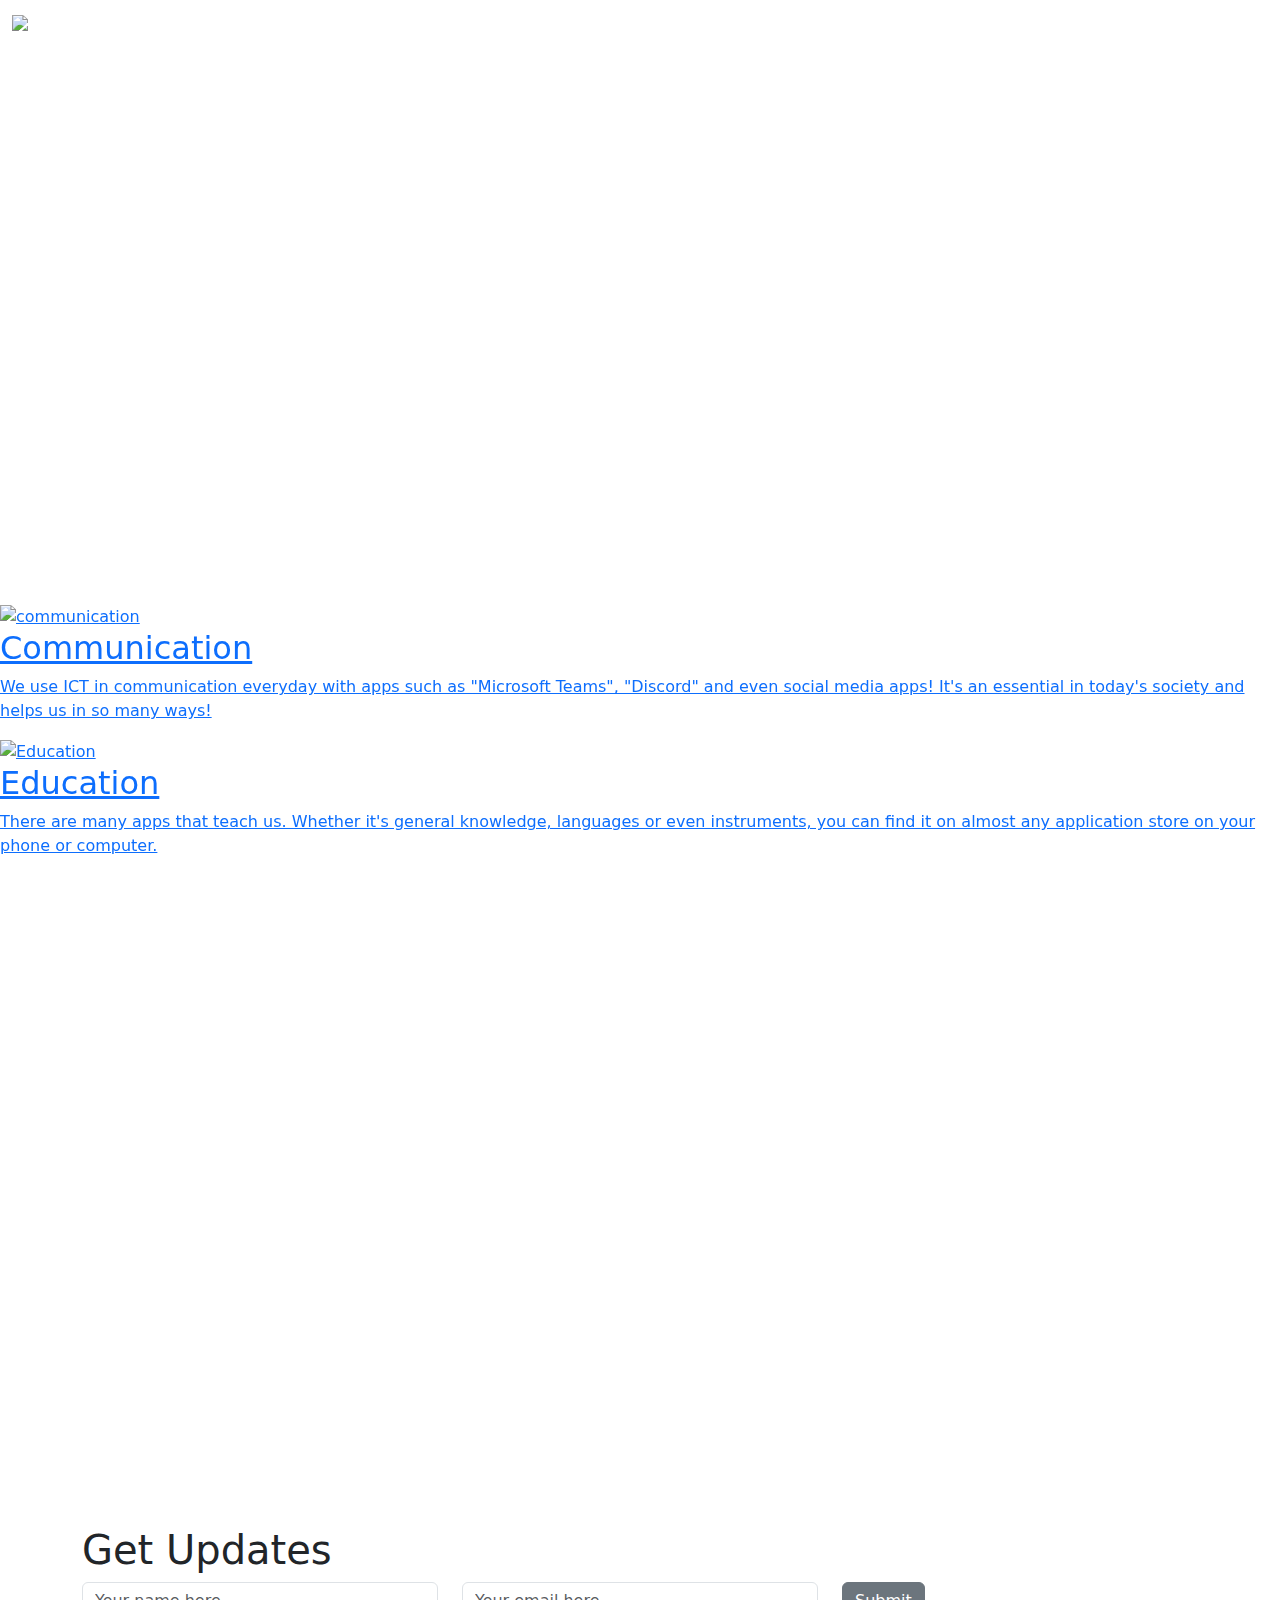
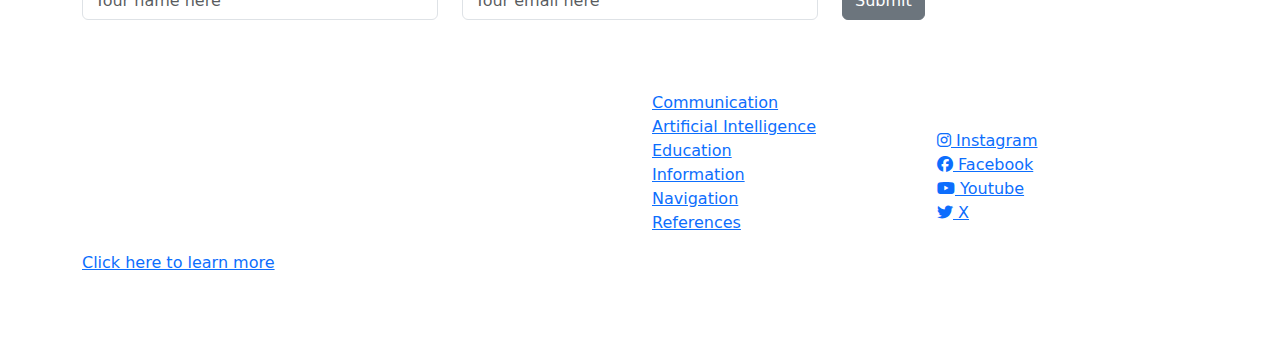
==== Index.html @ da790b13 "Add files via upload" ====
<!DOCTYPE html>
<html>
<head>
	<meta charset="utf-8">
	<meta name="viewport" content="width=device-width, initial-scale=1">
	<title>Homepage</title>
	<!-- Bootstrap -->
	<link href="https://cdn.jsdelivr.net/npm/bootstrap@5.0.2/dist/css/bootstrap.min.css" rel="stylesheet" >
	<script src="https://cdn.jsdelivr.net/npm/bootstrap@5.0.2/dist/js/bootstrap.bundle.min.js" integrity="sha384-MrcW6ZMFYlzcLA8Nl+NtUVF0sA7MsXsP1UyJoMp4YLEuNSfAP+JcXn/tWtIaxVXM" crossorigin="anonymous"></script>
	<!-- CSS -->
	<link rel="stylesheet" href="CSS/style.css">
	<link rel="stylesheet" href="CSS/nav.css">
	<link rel="stylesheet" href="CSS/footer.css">
	<!-- Fonts -->
	<link rel="preconnect" href="https://fonts.googleapis.com">
	<link rel="preconnect" href="https://fonts.gstatic.com" crossorigin>
	<link href="https://fonts.googleapis.com/css2?family=Kanit:ital,wght@0,100;0,200;0,300;0,400;0,500;0,600;0,700;0,800;0,900;1,100;1,200;1,300;1,400;1,500;1,600;1,700;1,800;1,900&display=swap" rel="stylesheet">
	<link rel="stylesheet" href="https://cdnjs.cloudflare.com/ajax/libs/font-awesome/6.4.2/css/all.min.css">
	<link rel="preconnect" href="https://fonts.googleapis.com">
	<link rel="preconnect" href="https://fonts.gstatic.com" crossorigin>
	<link href="https://fonts.googleapis.com/css2?family=Nunito+Sans:ital,opsz,wght@0,6..12,200..1000;1,6..12,200..1000&display=swap" rel="stylesheet">
	<link rel="preconnect" href="https://fonts.googleapis.com">
	<link rel="preconnect" href="https://fonts.gstatic.com" crossorigin>
	<link href="https://fonts.googleapis.com/css2?family=Roboto+Slab:wght@100..900&display=swap" rel="stylesheet">
	<link rel="preconnect" href="https://fonts.googleapis.com">
	<link rel="preconnect" href="https://fonts.gstatic.com" crossorigin>
	<link href="https://fonts.googleapis.com/css2?family=Marcellus&display=swap" rel="stylesheet">
	<link rel="preconnect" href="https://fonts.googleapis.com">
	<link rel="preconnect" href="https://fonts.gstatic.com" crossorigin>
	<link href="https://fonts.googleapis.com/css2?family=Montserrat+Alternates:ital,wght@0,100;0,200;0,300;0,400;0,500;0,600;0,700;0,800;0,900;1,100;1,200;1,300;1,400;1,500;1,600;1,700;1,800;1,900&display=swap" rel="stylesheet">
	<!-- AOS -->
	<link href="https://unpkg.com/aos@2.3.1/dist/aos.css" rel="stylesheet">
	<script src="https://unpkg.com/aos@2.3.1/dist/aos.js"></script>
	<!-- FAVICON -->
	<link rel="icon" type="image/x-icon" href="Image/tiptoe.ico">
</head>
<body>
<!-- navbar -->
<section id="navbar">
            <nav class="navbar navbar-expand-lg navbar-expand-md navbar-expand-sm navbar-dark">
                <div class="container-fluid">
                    <a class="navbar-brand" href="../Index.html">
                        <img alt="logo" src="Image/logo.png" alt="" width="60" height="48">
                    </a>
                    <button class="navbar-toggler" type="button" data-bs-toggle="collapse" data-bs-target="#navbarcollapse">
                      	  <span class="navbar-toggler-icon"></span>
                    </button>
                    <div class="collapse navbar-collapse" id="navbarcollapse">
                    	<div class="nav-text">
	                        <ul class="navbar-nav me-auto mb-2 mb-lg-0">
	                            <li class="nav-item">
	                                <a class="nav-link" href="">Home</a>
	                            </li>
	                            <li class="nav-item">
	                                <a class="nav-link" href="Pages/about_us.html">About us</a>
	                            </li>
	                            <li class="nav-item dropdown">
	                                <a class="nav-link dropdown-toggle" href="#" id="navbarDropdown" role="button" data-bs-toggle="dropdown">
	                                    Technohub
	                                </a>
	                                <ul class="dropdown-menu" aria-labelledby="navbarDropdown">
	                                    <li><a class="dropdown-item" href="Pages/communication.html">Communication</a></li>
	                                    <li><a class="dropdown-item" href="Pages/Information.html">Information</a></li>
	                                    <li><a class="dropdown-item" href="Pages/education.html">Education</a></li>
	                                    <li><a class="dropdown-item" href="Pages/Navigation.html">Transportation & Navigation</a></li>
	                                    <li><a class="dropdown-item" href="Pages/AI.html">Artificial Intelligence</a></li>
	                                </ul>
	                            </li>
	                        </ul>
	                    </div>
                    </div>
                </div>
            </nav>
      </section>
<!-- end navbar -->

<!-- banner -->
	<div data-aos="zoom-out" class="container-fluid">
		<center>
			<!-- <div class="vid-banner"> -->
				<video class="vid-banner" height="540" width="960"  playsinline="playsinline" autoplay="autoplay" muted="" loop="loop">
			  		<source src="Image/video.mp4" type="video/mp4">
				</video>
		</center>
	</div>
	<!-- </div> -->
	<!-- end banner -->

	<!-- four parts -->
	<section class="Cards">
	<div class="c_container">
			<div data-aos="fade-down-right" class="mycard">
				<a href="Pages/communication.html"><div class="cimg">
					<img alt="communication" src="Image/communication.png">
					<h2 class="ctitle">Communication</h2>
				</div>

				<div class="cdetail">
					<p>We use ICT in communication everyday with apps such as "Microsoft Teams", "Discord" and even social media apps! It's an essential in today's society and helps us in so many ways!</p>
				</div></a>
			</div>

		<div data-aos="fade-down-left" class="mycard">
			<a href="Pages/education.html"><div class="cimg">
				<img alt="Education" src="Image/education.png">
				<h2 class="ctitle">Education</h2>
			</div>

			<div class="cdetail">			
				<p>There are many apps that teach us. Whether it's general knowledge, languages or even instruments, you can find it on almost any application store on your phone or computer.</p>
			</div></a>
		</div>

		<div data-aos="fade-up-right" class="mycard">
			<a href="Pages/Information.html"><div class="cimg">
				<img alt="information" src="Image/Information.png">
				<h2 class="ctitle">Information</h2>
			</div></a>

			<div class="cdetail">
				<p>We find information using search engines like "Bing", "Google" and some even use "Yahoo!". You can find it wherever you are with a click of a few words and pressing the search button.</p>
			</div>
		</div>
		<div data-aos="fade-up-left" class="mycard">
			<a href="Pages/Navigation.html"><div class="cimg">
				<img alt="transportation" src="Image/transportation.png">
				<h2 class="ctitle">Navigation</h2>
			</div>

			<div class="cdetail">
				<p>You can rely on technology to navigate through your own country or even a foreign country in case you ever get lost. Just search up where you want and you'll be on your way!</p>
			</div></a>
		</div>
	</div>
</section>
	<!-- end four parts -->
	
	<!-- what we do -->

	<div data-aos="flip-left" class="container">
		<div class="pt-4 What_we_do row">
			<!-- <div class="d-flex justify-content-center"> -->
				<div class="col-xl-6 col-lg-6 col-md-12 col-sm-12">
					<h2 class="text-center">What we do</h2>
					<div class="my_border"></div>
					<p class="highlight">Looking at today's generation and people, we found out that they were indeed using technology, just not in the fullest way.</p>
					<p>We built this website in order to show the way that it can be really use, not just for entertainment, but also for their <span class="daily">daily lives</span></p>

				</div>

				<div data-aos="flip-right" class="Spacing_whatwedo col-xl-6 col-lg-6 col-md-12 col-sm-12">
					<img alt="whatwedo" class="img-fluid" src="Image/whatwedo.jpg">
					<p>Keeping ICT relevant</p>
				</div>
			<!-- </div> -->
		</div>
	</div>
	<!-- feedback -->
	<div data-aos="zoom-in"  class="container">
		<div class="row align-items-center">
			<div class="col-md-6 col-lg-6 col-sm-12 col-xl-6">
				<!-- <button>Give Feedback</button> -->
				<h1>Stay Updated</h1>

				<p class="my-3">Do you wanna stay updated on our website?</p>
				<p class="my-3">Perhaps get news and changes for our websites?</p>
				<p class="my-3">Sign up to get updated in our footer!</p>
			</div>

			<div class="col-md-6 col-lg-6 col-sm-12 col-lg-6">
				<img alt="" class="img-fluid" src="Image/feedback.png">
			</div>
		</div>
	</div>

<!-- end feedback -->

<!-- footer -->
<footer class="section">
	<div class="container">
		<div class="row justify-content-center align-items-center">
			<div class="col-md-12 col-lg-12 col-sm-12">
				<h1 class="heading">
					Get Updates
				</h1>
			</div>

			<div class="col-md-12 col-sm-12 col-lg-12">
				<form action="https://script.google.com/macros/s/AKfycbwJX576AVXUdQoEqVB6qf805RUTt0OGzUvpSnjyUCRb2mJRthhVZ8Pkw-XVVq-d5JE0xw/exec" name="contact-us" method="POST">
					<div class="row">
						<div class="col-md-4 col-sm-4 col-lg-4 mb-4">
							<input type="text" class="form-control" placeholder="Your name here" name="Your Name">
						</div>

						<div class="col-md-4 col-sm-4 col-lg-4 mb-4">
							<input type="email" class="form-control" placeholder="Your email here" name="Your Email">
						</div>

						<div class="col-md-4 col-sm-4 col-lg-4 mb-4">
							<input type="submit" class="btn btn-secondary" value="Submit" id="submit">
						</div>
					</div>
				</form>
			</div>
		</div>
	</div>
</footer>

			<footer class="site-footer">
				<div class="container">
					<div class="row text-white">
						<div class="col-md-3 col-sm-3 col-lg-3 mb-5">
							<h2>About Us</h2>
							<p>We are a group of students trying to encourage people to use technology in daily lives more. Our goal is to make sure everyone can use technology effectively.</p>
							<p><a href="Pages/about_us.html">Click here to learn more</a></p>
						</div>

						<div class="col-md-3 col-sm-3 col-lg-3 mb-5">
							<h2>Contact &amp; Adress</h2>
							<ul class="list-unstyled footer-link">
								<li class="d-flex">
									<span class="me-3">Adress:</span><span class="text-white"> Q5HC+R65, ရေကျော်လမ်း, Yangon</span>
								</li>

								<li class="d-flex">
									<span class="me-3">Phone Number : </span><span class="text-white">09-421968-6969</span>
								</li>

								<li class="d-flex">
									<span class="me-3">Email:</span><span class="text-white">ZayaHtetKo@gmail.com</span>
								</li>
							</ul>
						</div>

						<div class="col-md-3 col-lg-3 col-sm-3 mb-5">
							<h2>Quick Links</h2>
							<ul class="list-unstyled footer-link">
								<ul class="list-unstyled footer-link">
									<li><a href="Pages/communication.html">Communication</a></li>
									<li><a href="Pages/AI.html">Artificial Intelligence</a></li>
									<li><a href="education.html">Education</a></li>
									<li><a href="Pages/Information.html">Information</a></li>
									<li><a href="Navigation.html">Navigation</a></li>
									<li><a href="https://docs.google.com/document/d/1QflYQqX3hB8zxV0hxmjAFFD83z020OQJ9FqQXcubz88/edit?usp=sharing">References</a></li>
							</ul>
							</ul>
						</div>

						<div class="col-md-3 col-lg-3 col-sm-3">
							<h2>Our social media</h2>
							<ul class="list-unstyled footer-link">
								<li><a href="https://www.instagram.com/z4ne_1/"><i class="fa-brands fa-instagram"></i> Instagram</li>
								<li><a href="#"><i class="fa-brands fa-facebook"></i> Facebook</a></li>
								<li><a href="#"><i class="fa-brands fa-youtube"></i> Youtube</a></li>
								<li><a href="#"><i class="fa-brands fa-twitter"></i> X</a></li>
							</ul>
						</div>
					</div>
				</div>
			</footer>
<!-- end footer -->

<!-- AOS -->
<script>
  	AOS.init();
</script>
</body>
</html>
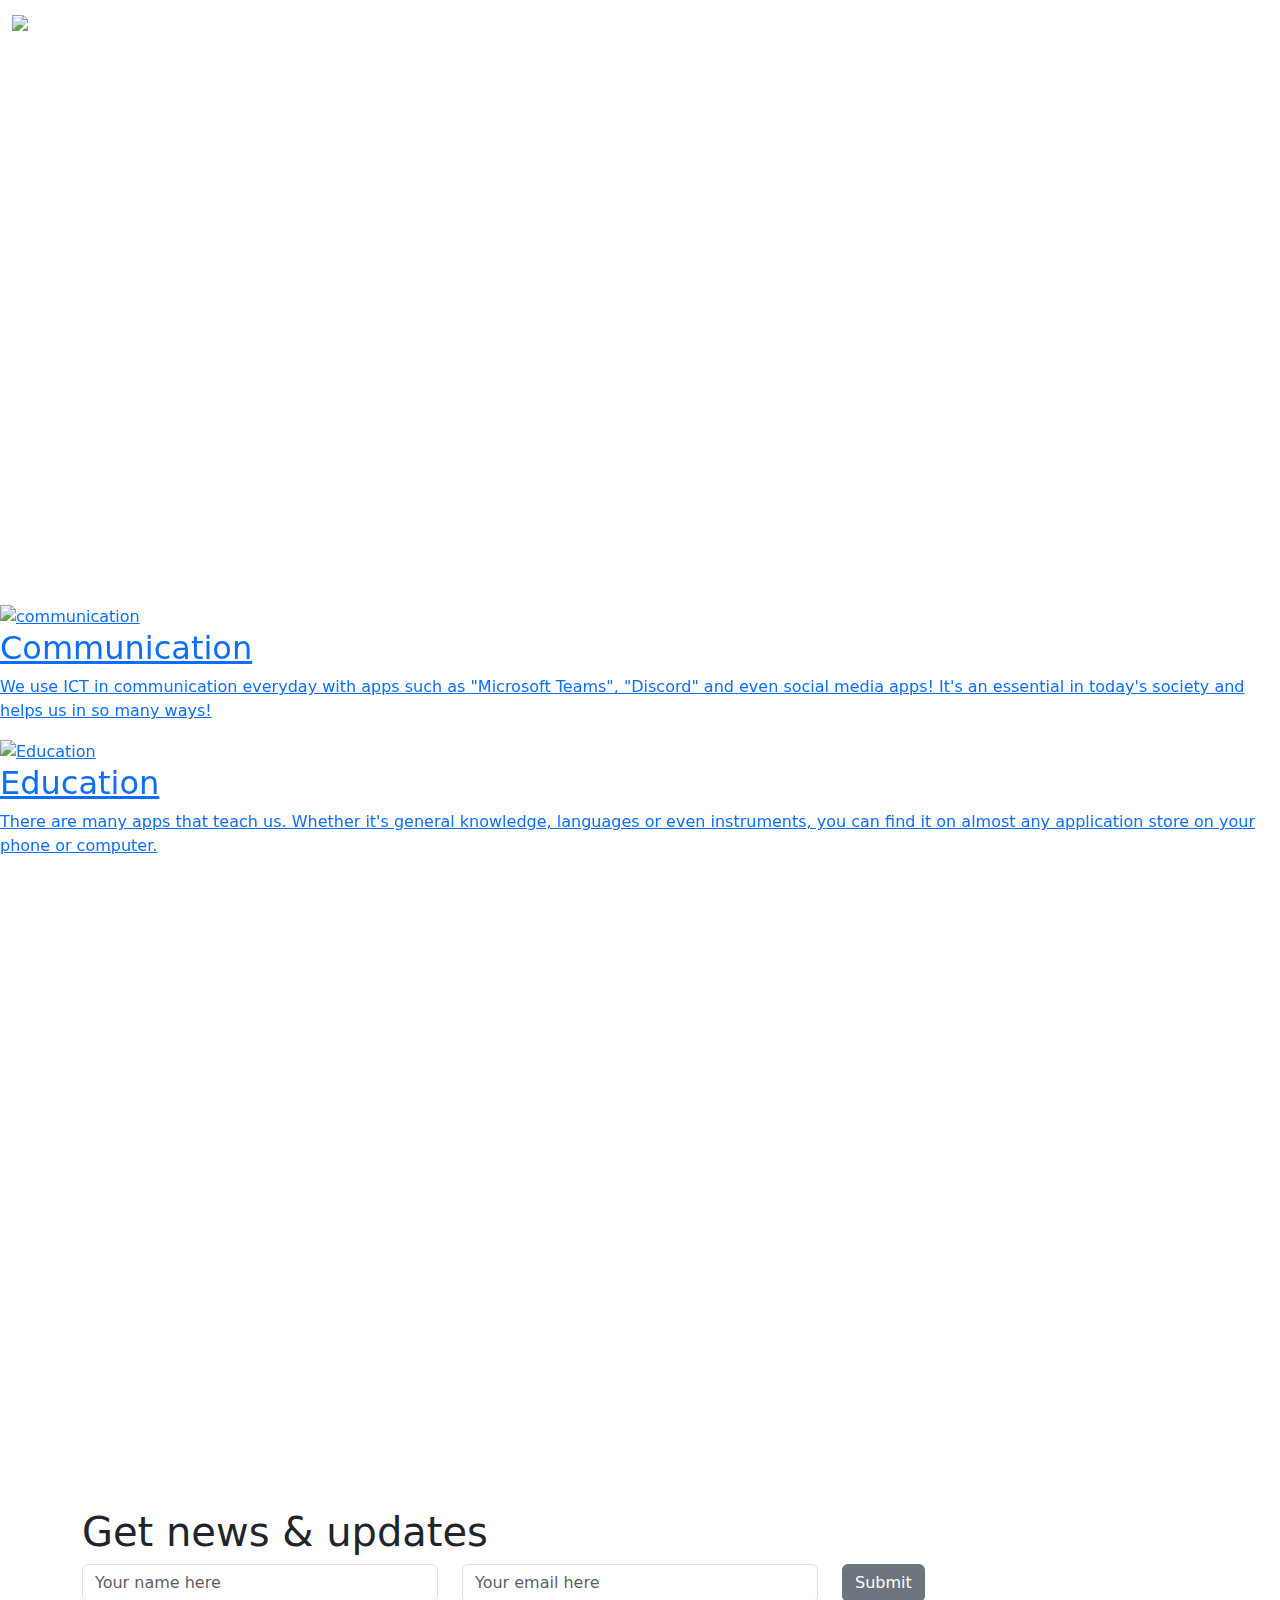
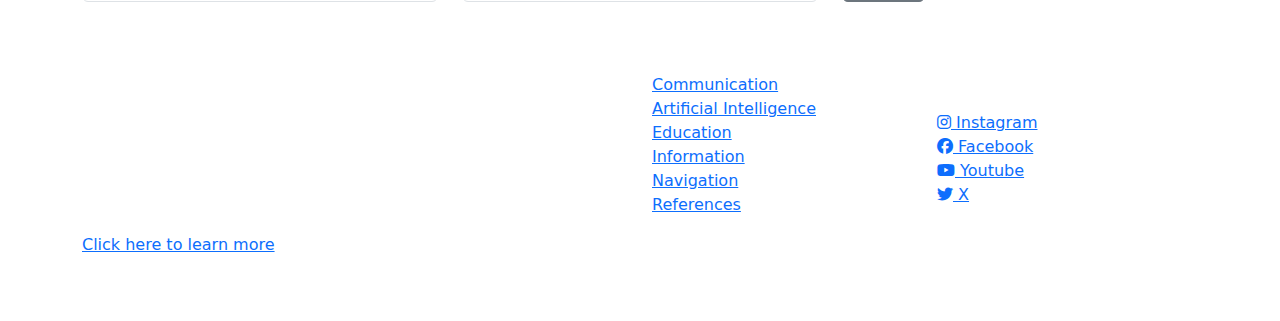
==== commit 223d52b5: "Add files via upload" ====
--- a/Index.html
+++ b/Index.html
@@ -112,24 +112,24 @@
 		</div>
 
 		<div data-aos="fade-up-right" class="mycard">
-			<a href="Pages/Information.html"><div class="cimg">
+			<div class="cimg">
 				<img alt="information" src="Image/Information.png">
 				<h2 class="ctitle">Information</h2>
-			</div></a>
+			</div>
 
 			<div class="cdetail">
 				<p>We find information using search engines like "Bing", "Google" and some even use "Yahoo!". You can find it wherever you are with a click of a few words and pressing the search button.</p>
 			</div>
 		</div>
 		<div data-aos="fade-up-left" class="mycard">
-			<a href="Pages/Navigation.html"><div class="cimg">
+			<div class="cimg">
 				<img alt="transportation" src="Image/transportation.png">
 				<h2 class="ctitle">Navigation</h2>
 			</div>
 
 			<div class="cdetail">
 				<p>You can rely on technology to navigate through your own country or even a foreign country in case you ever get lost. Just search up where you want and you'll be on your way!</p>
-			</div></a>
+			</div>
 		</div>
 	</div>
 </section>
@@ -159,12 +159,11 @@
 	<div data-aos="zoom-in"  class="container">
 		<div class="row align-items-center">
 			<div class="col-md-6 col-lg-6 col-sm-12 col-xl-6">
-				<!-- <button>Give Feedback</button> -->
-				<h1>Stay Updated</h1>
-
-				<p class="my-3">Do you wanna stay updated on our website?</p>
-				<p class="my-3">Perhaps get news and changes for our websites?</p>
-				<p class="my-3">Sign up to get updated in our footer!</p>
+				<button>Give Feedback</button>
+
+				<p class="my-3">Do you have any feedback for our team?</p>
+				<p class="my-3">Perhaps an issue with the web design? Or any unknown errors?</p>
+				<p class="my-3">Click the button to send us anything you want!</p>
 			</div>
 
 			<div class="col-md-6 col-lg-6 col-sm-12 col-lg-6">
@@ -181,7 +180,7 @@
 		<div class="row justify-content-center align-items-center">
 			<div class="col-md-12 col-lg-12 col-sm-12">
 				<h1 class="heading">
-					Get Updates
+					Get news &amp; updates
 				</h1>
 			</div>
 
